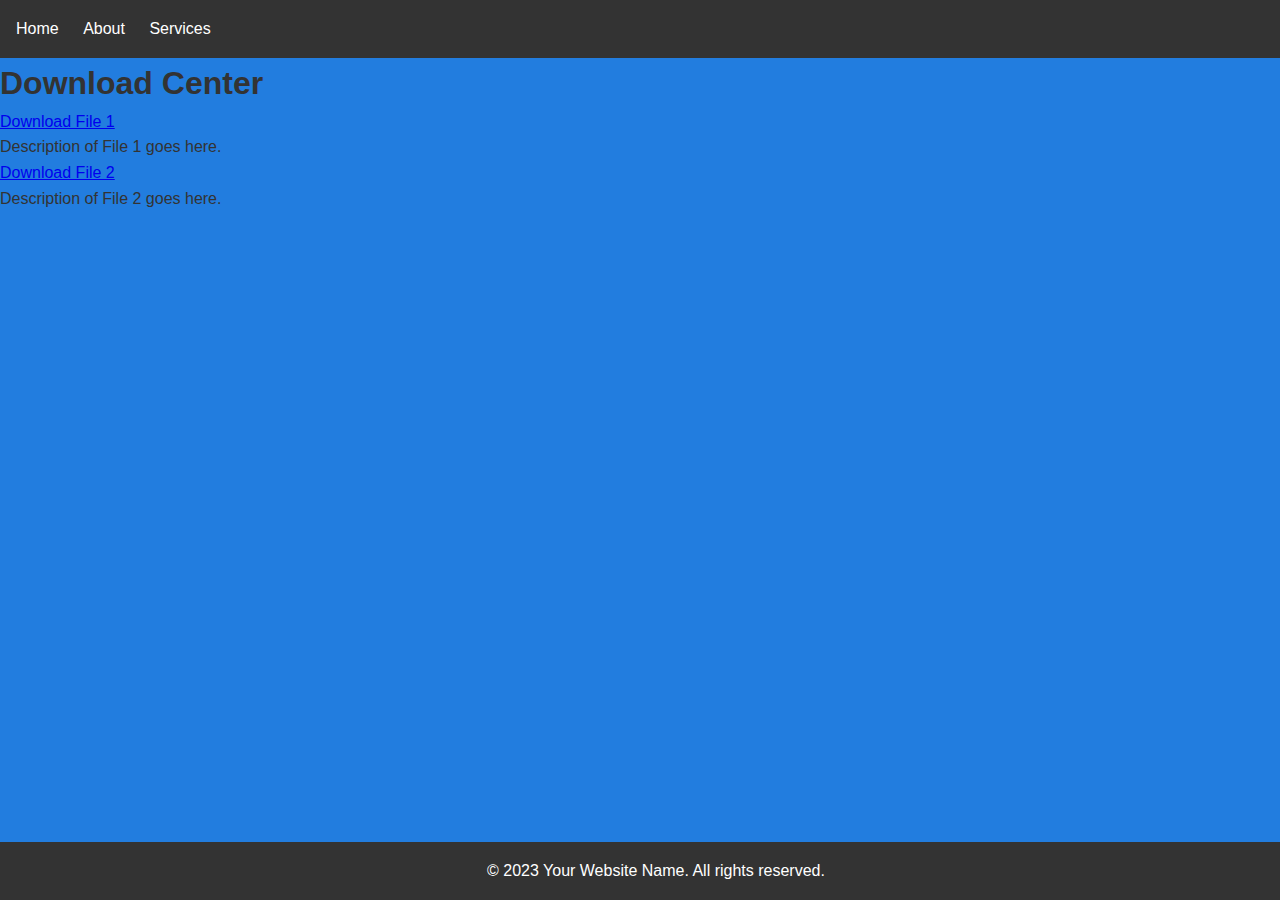
==== download.html @ 575b845b "Update download.html" ====
<!DOCTYPE html>
<html lang="en">
<head>
    <meta charset="UTF-8">
    <meta name="viewport" content="width=device-width, initial-scale=1.0">
    <title>Downloads</title>
    <link rel="stylesheet" href="styles.css"> <!-- Link to your CSS file -->
</head>
<body>
    <header>
        <nav>
            <ul>
                <li><a href="index.html">Home</a></li>
                <li><a href="#">About</a></li>
                <li><a href="#">Services</a></li>
            </ul>
        </nav>
    </header>

    <section class="downloads">
        <h1>Download Center</h1>

        <!-- Add your download links and descriptions here -->
        <div class="download-item">
            <a href="download-link-1.zip">Download File 1</a>
            <p>Description of File 1 goes here.</p>
        </div>

        <div class="download-item">
            <a href="download-link-2.pdf">Download File 2</a>
            <p>Description of File 2 goes here.</p>
        </div>

        <!-- Add more download items as needed -->

    </section>

    <footer>
        <p>&copy; 2023 Your Website Name. All rights reserved.</p>
    </footer>
</body>
</html>
---- styles.css ----
/* Reset some default browser styles */
body, h1, h2, p, ul, li {
    margin: 0;
    padding: 0;
}

/* Set a background color and text color for the entire page */
body {
    background-color: #227ddf;
    color: #333;
    font-family: Arial, sans-serif;
    line-height: 1.6;
    margin: 0;
    padding: 0;
}

/* Style the header and navigation menu */
header {
    background-color: #333;
    color: #fff;
    padding: 1rem;
}

nav ul {
    list-style-type: none;
}

nav ul li {
    display: inline;
    margin-right: 20px;
}

nav ul li a {
    text-decoration: none;
    color: #fff;
}

/* Style the hero section */
.hero {
    text-align: center;
    padding: 2rem;
}

.hero h1 {
    font-size: 2.5rem;
}

.hero p {
    font-size: 1.2rem;
    margin-top: 1rem;
}

.cta-button {
    display: inline-block;
    padding: 10px 20px;
    background-color: #333;
    color: #fff;
    text-decoration: none;
    border-radius: 5px;
    margin-top: 1rem;
}

/* Style the other sections */
.about, .services, .contact {
    padding: 2rem;
}

.about h2, .services h2, .contact h2 {
    font-size: 1.8rem;
}

.services ul {
    list-style-type: disc;
    margin-left: 20px;
}

/* Style the footer */
footer {
    background-color: #333;
    color: #fff;
    text-align: center;
    padding: 1rem;
    position: fixed;
    bottom: 0;
    width: 100%;
}

/* Add responsive styles if needed */
@media (max-width: 768px) {
    header {
        padding: 0.5rem;
    }

    .hero h1 {
        font-size: 2rem;
    }

    .hero p {
        font-size: 1rem;
    }
}
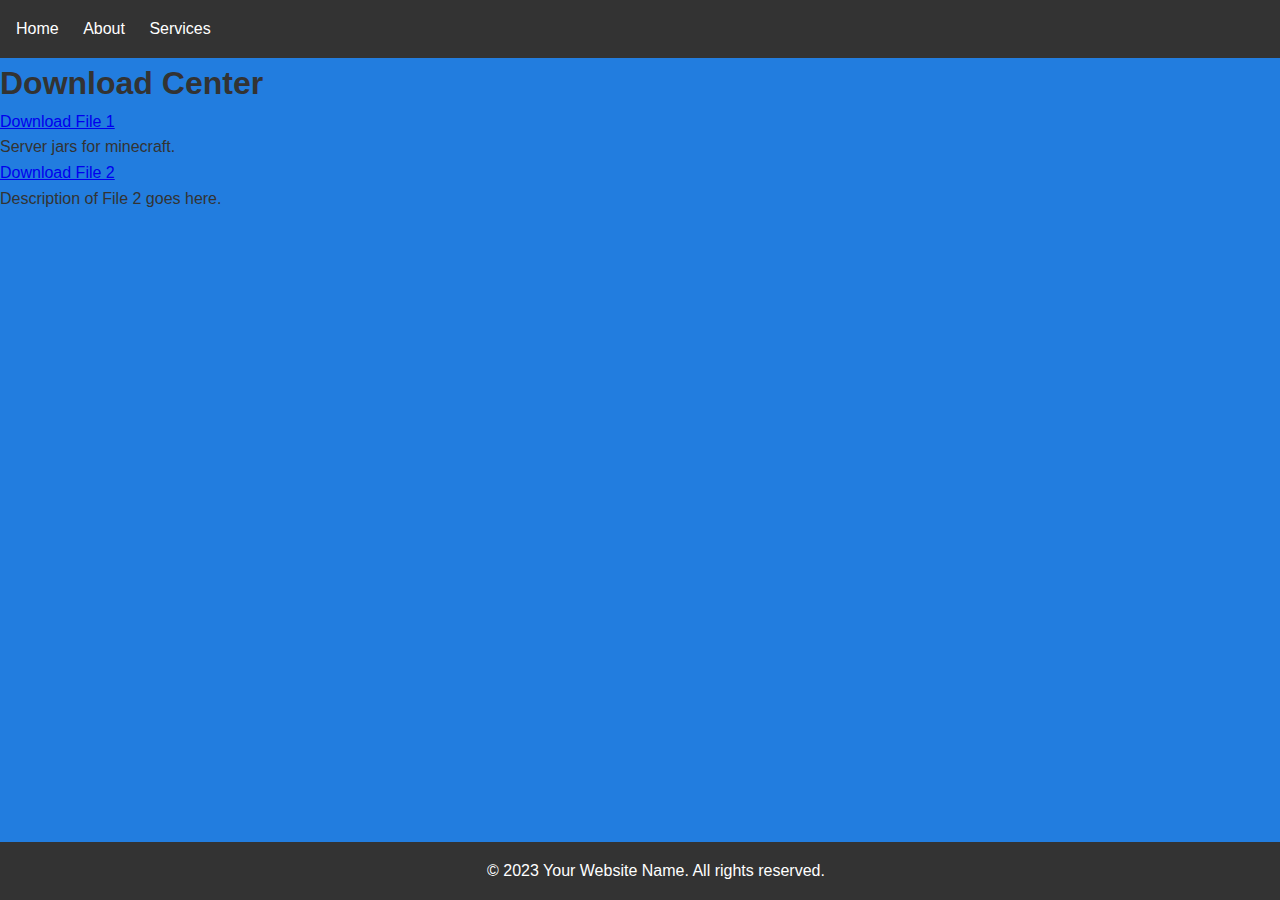
==== commit c5de36dc: "Update download.html" ====
--- a/download.html
+++ b/download.html
@@ -22,8 +22,8 @@
 
         <!-- Add your download links and descriptions here -->
         <div class="download-item">
-            <a href="download-link-1.zip">Download File 1</a>
-            <p>Description of File 1 goes here.</p>
+            <a href="https://mcversions.net/">Download File 1</a>
+            <p>Server jars for minecraft.</p>
         </div>
 
         <div class="download-item">
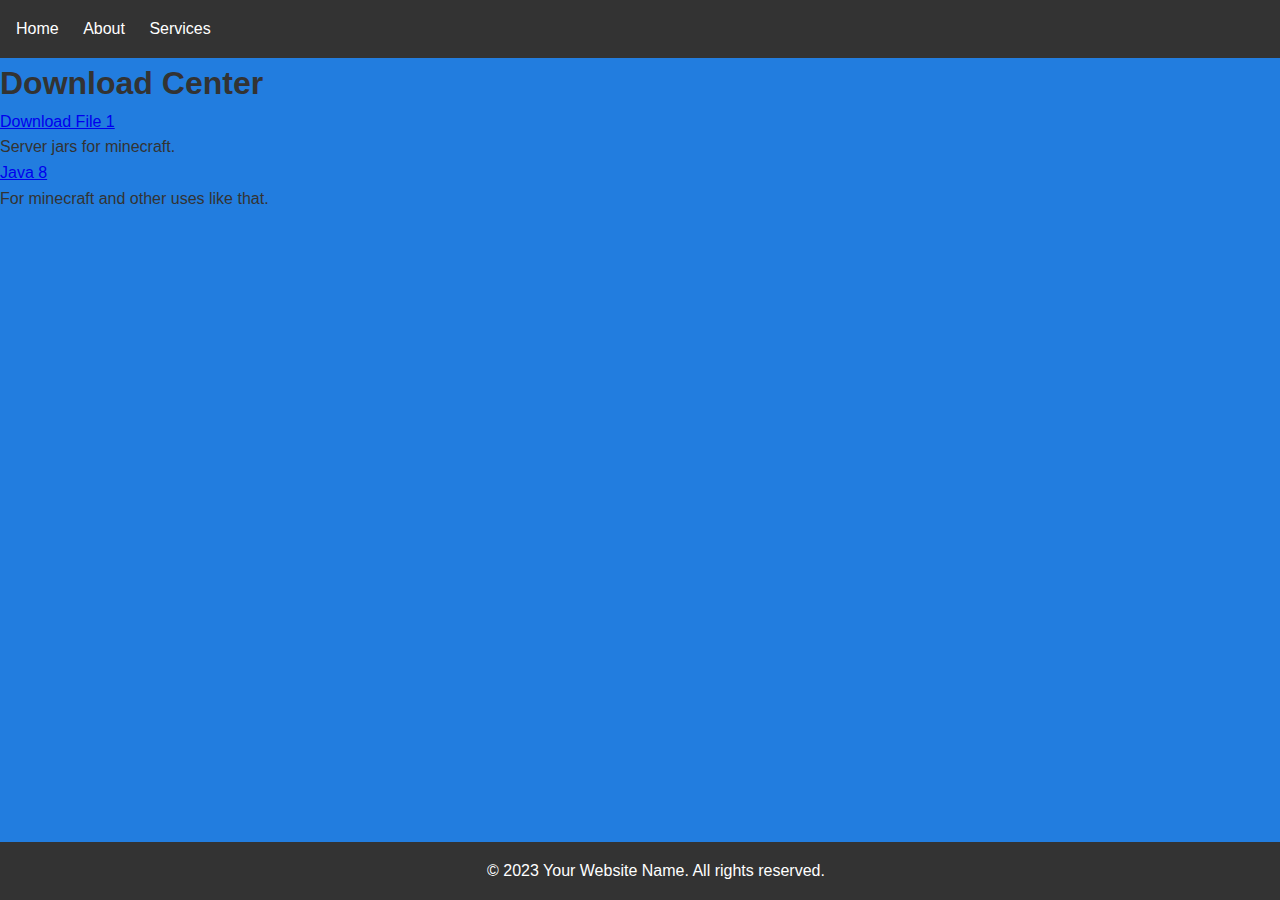
==== commit 09691417: "Update download.html" ====
--- a/download.html
+++ b/download.html
@@ -27,8 +27,8 @@
         </div>
 
         <div class="download-item">
-            <a href="download-link-2.pdf">Download File 2</a>
-            <p>Description of File 2 goes here.</p>
+            <a href="https://javadl.sun.com/webapps/download/AutoDL?BundleId=107944">Java 8</a>
+            <p>For minecraft and other uses like that.</p>
         </div>
 
         <!-- Add more download items as needed -->
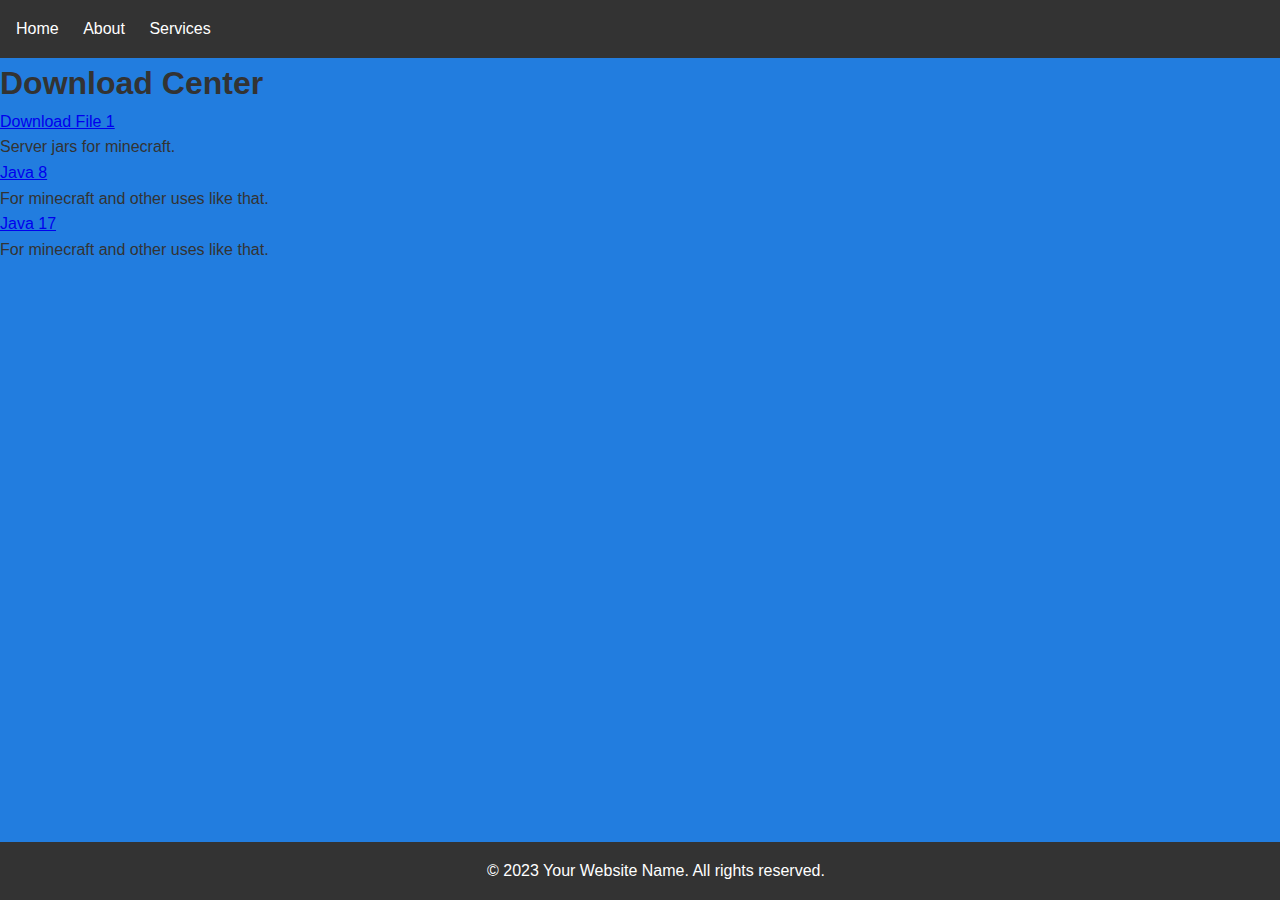
==== commit ab235333: "Update download.html" ====
--- a/download.html
+++ b/download.html
@@ -31,6 +31,10 @@
             <p>For minecraft and other uses like that.</p>
         </div>
 
+                <div class="download-item">
+            <a href="https://download.oracle.com/java/17/archive/jdk-17.0.8_windows-x64_bin.msi">Java 17</a>
+            <p>For minecraft and other uses like that.</p>
+        </div>
         <!-- Add more download items as needed -->
 
     </section>
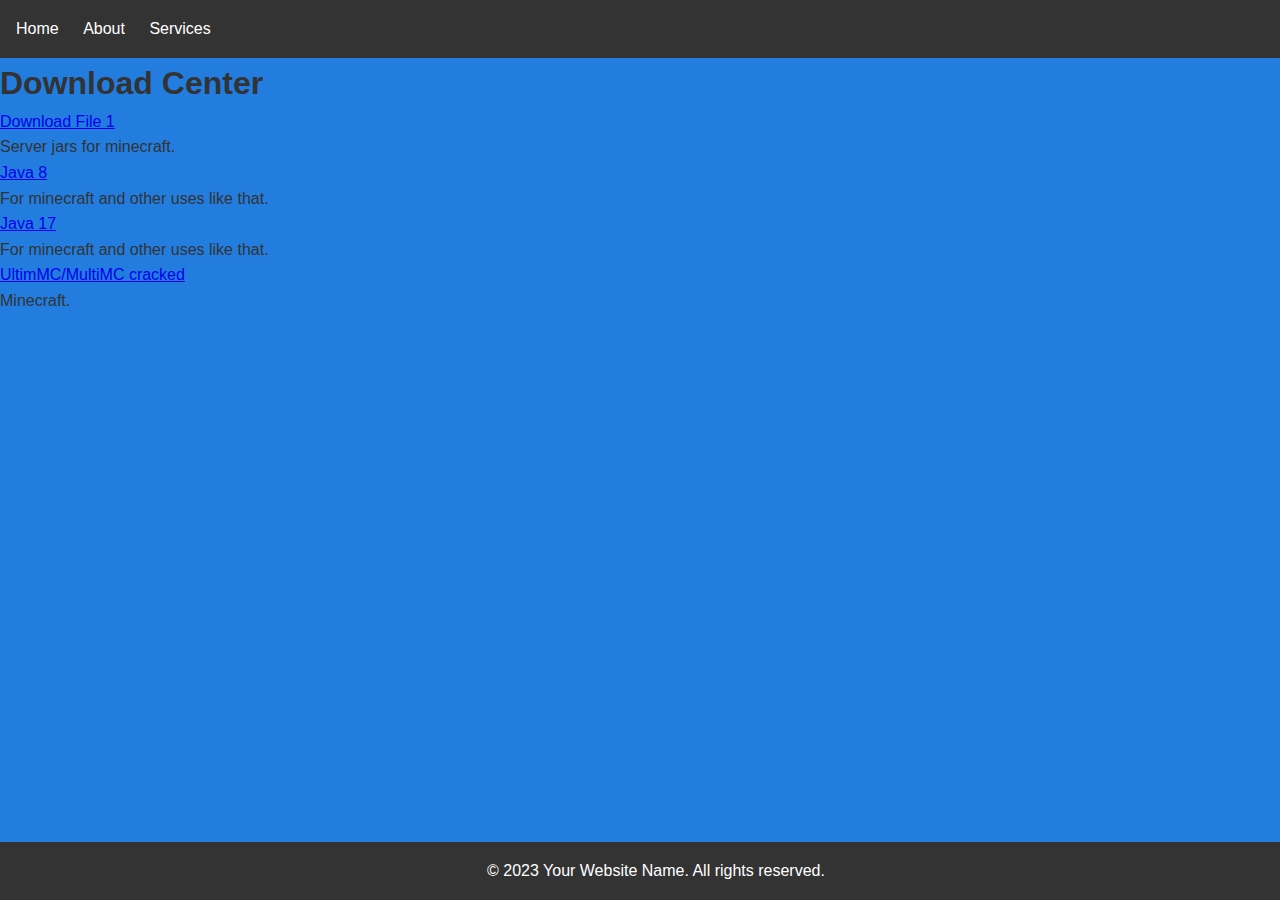
==== commit f439aa3d: "Update download.html" ====
--- a/download.html
+++ b/download.html
@@ -34,6 +34,10 @@
                 <div class="download-item">
             <a href="https://download.oracle.com/java/17/archive/jdk-17.0.8_windows-x64_bin.msi">Java 17</a>
             <p>For minecraft and other uses like that.</p>
+
+                                    <div class="download-item">
+            <a href="https://nightly.link/UltimMC/Launcher/workflows/main/develop/mmc-cracked-win32.zip">UltimMC/MultiMC cracked</a>
+            <p>Minecraft.</p>
         </div>
         <!-- Add more download items as needed -->
 
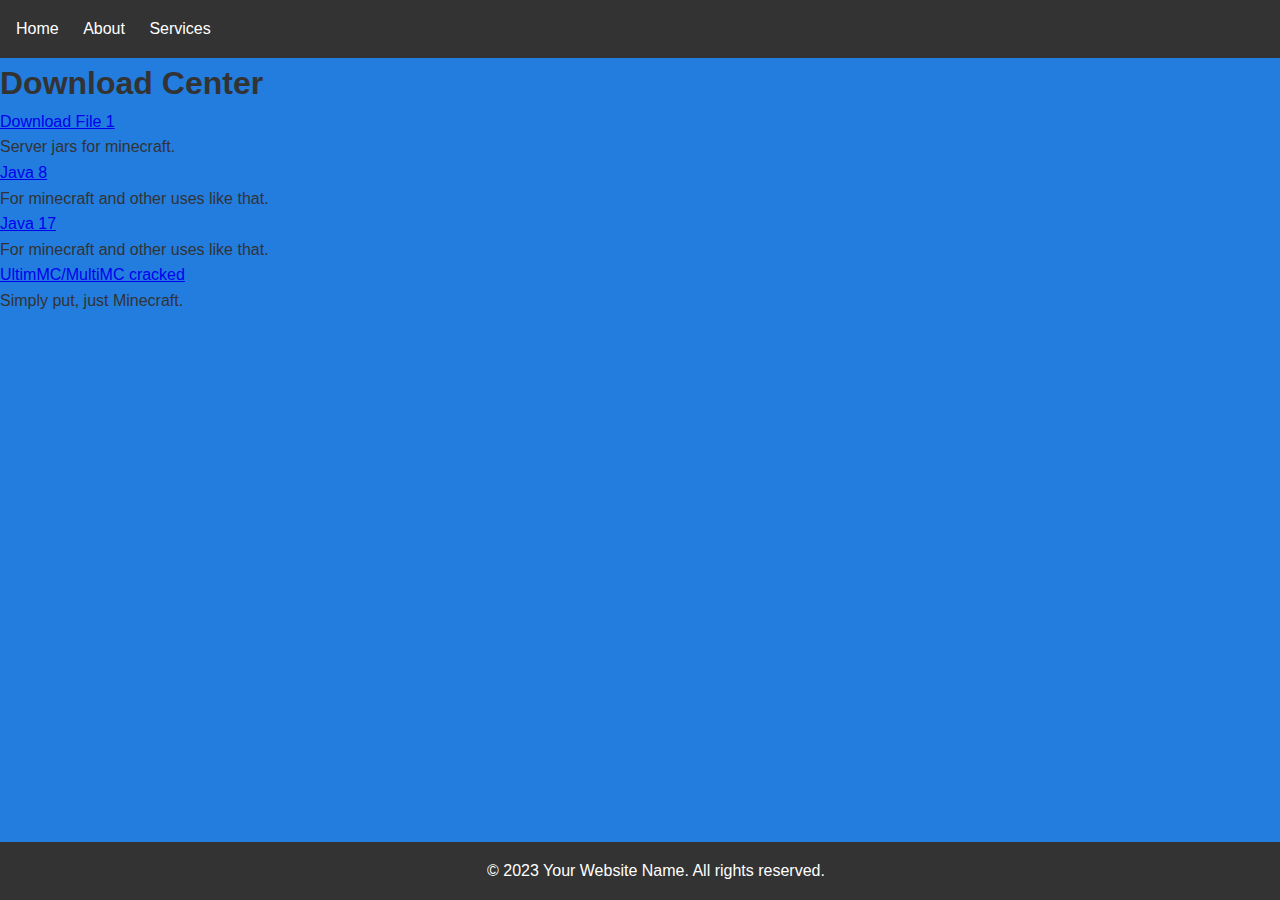
==== commit f189c790: "Update download.html" ====
--- a/download.html
+++ b/download.html
@@ -37,7 +37,7 @@
 
                                     <div class="download-item">
             <a href="https://nightly.link/UltimMC/Launcher/workflows/main/develop/mmc-cracked-win32.zip">UltimMC/MultiMC cracked</a>
-            <p>Minecraft.</p>
+            <p>Simply put, just Minecraft.</p>
         </div>
         <!-- Add more download items as needed -->
 
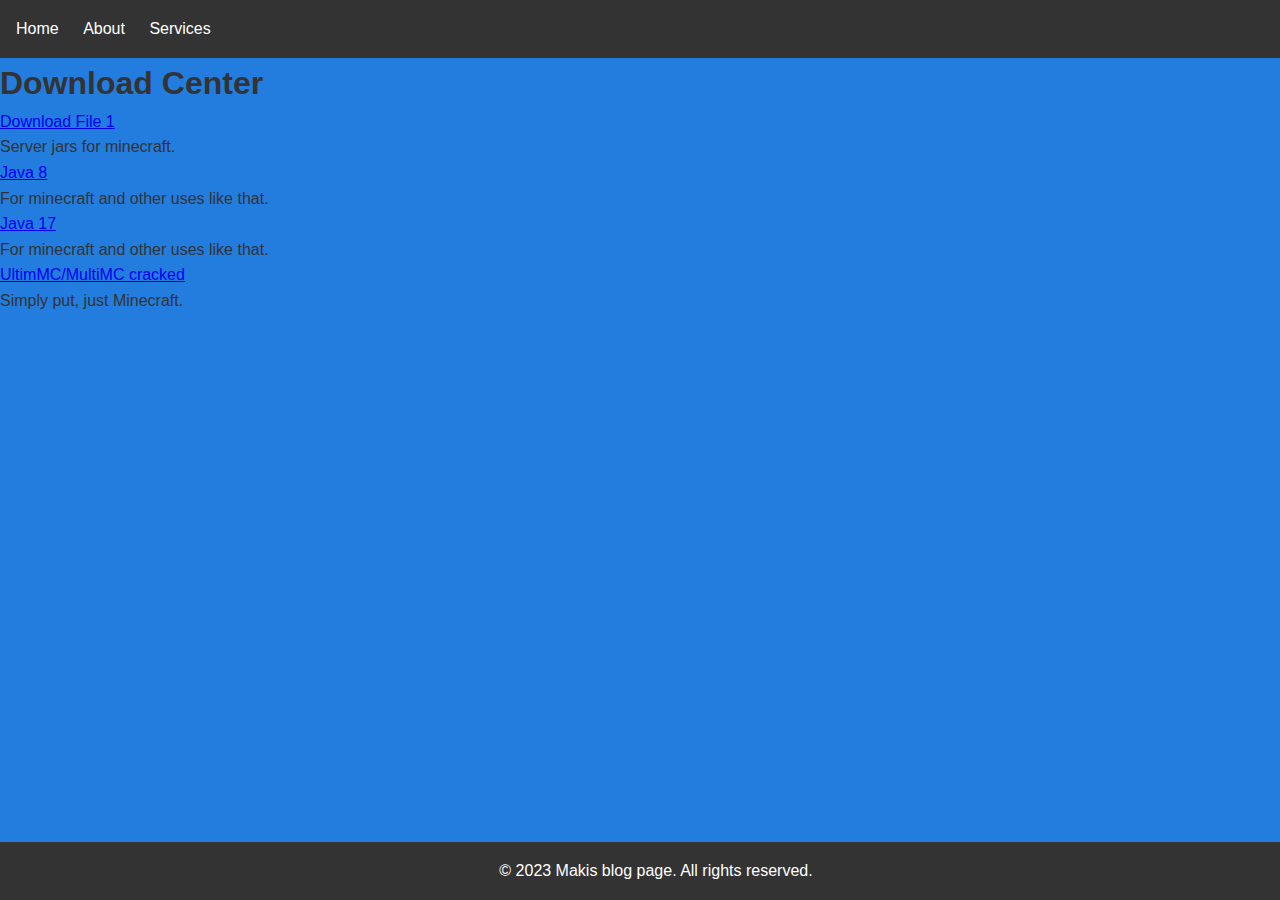
==== commit b7c6f789: "Update download.html" ====
--- a/download.html
+++ b/download.html
@@ -44,7 +44,7 @@
     </section>
 
     <footer>
-        <p>&copy; 2023 Your Website Name. All rights reserved.</p>
+        <p>&copy; 2023 Makis blog page. All rights reserved.</p>
     </footer>
 </body>
 </html>
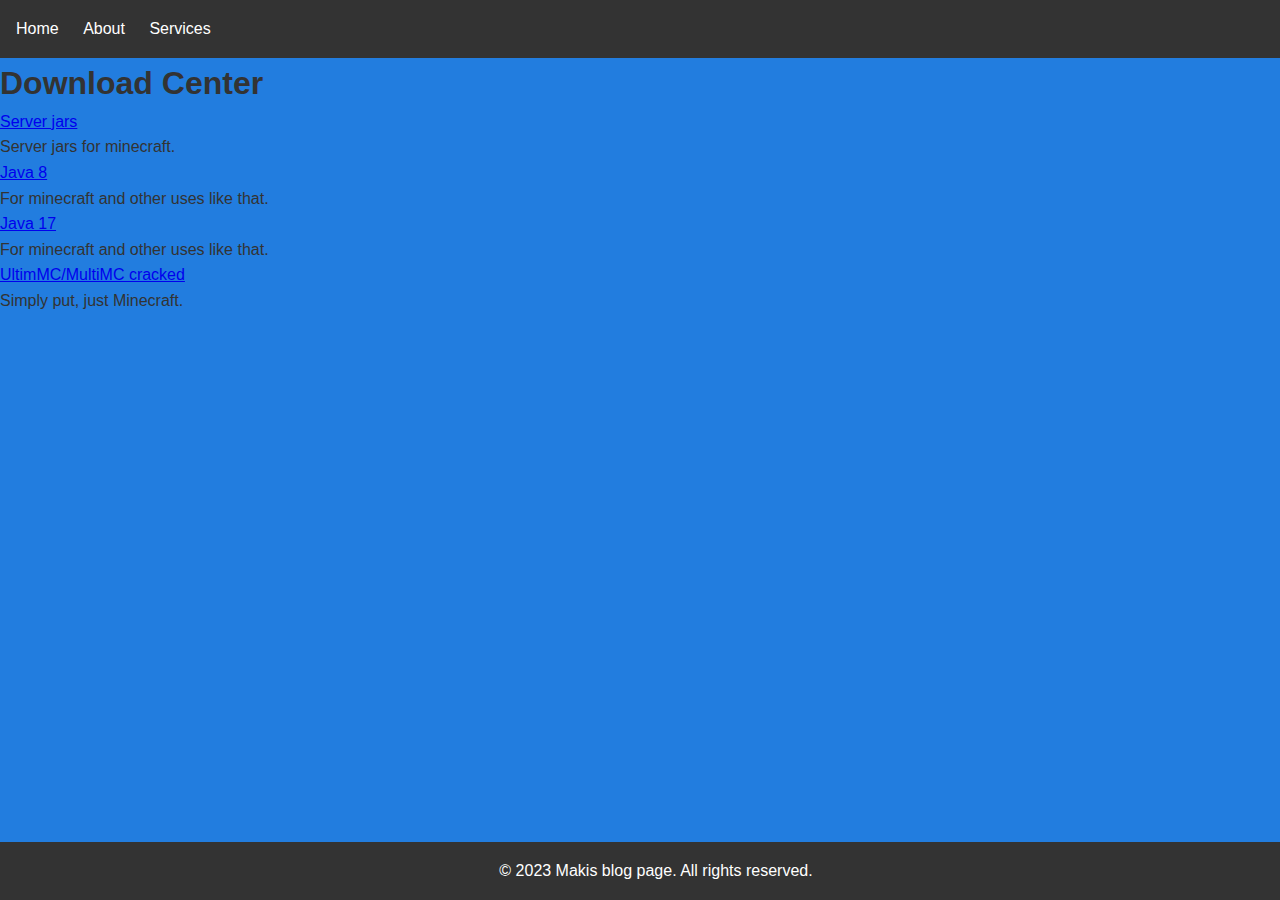
==== commit 0c183092: "Update download.html" ====
--- a/download.html
+++ b/download.html
@@ -22,7 +22,7 @@
 
         <!-- Add your download links and descriptions here -->
         <div class="download-item">
-            <a href="https://mcversions.net/">Download File 1</a>
+            <a href="https://mcversions.net/">Server jars</a>
             <p>Server jars for minecraft.</p>
         </div>
 
